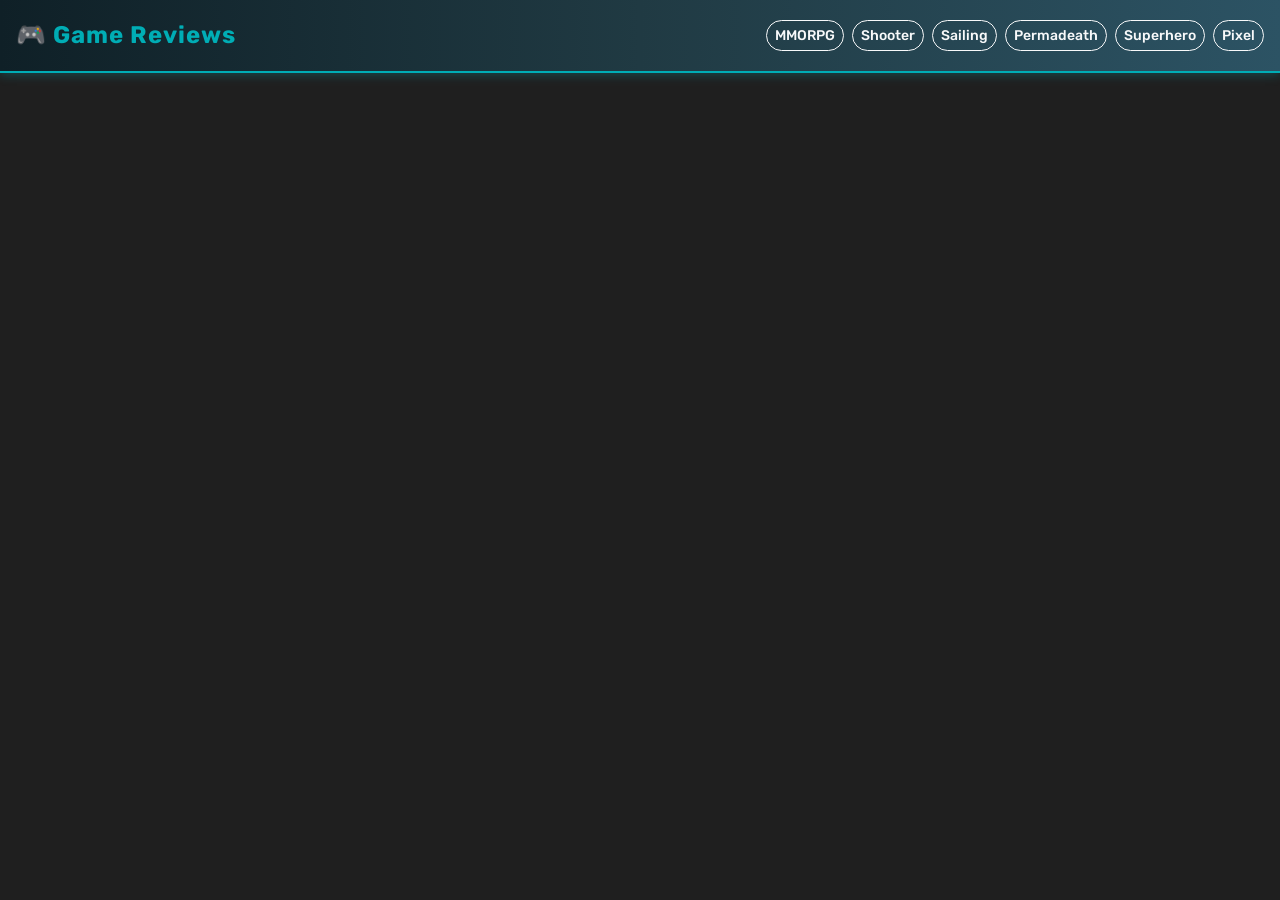
==== index.html @ 243c8847 "Initial commit" ====
<!DOCTYPE html>
<html lang="en">
<head>
  <meta charset="UTF-8" />
  <meta name="viewport" content="width=device-width, initial-scale=1.0" />
  <title>Game Reviews</title>
  <link href="https://cdn.jsdelivr.net/npm/bootstrap@5.3.0/dist/css/bootstrap.min.css" rel="stylesheet">
  <link href="https://fonts.googleapis.com/css2?family=Rubik:wght@400;600&display=swap" rel="stylesheet">
  <link rel="stylesheet" href="style.css" />
</head>
<body>
  <nav class="navbar navbar-dark bg-dark px-3">
    <span class="navbar-brand mb-0 h1">🎮 Game Reviews</span>
    <div class="d-flex gap-2 genre-buttons">
      <button class="btn btn-outline-light btn-sm" data-genre="mmorpg">MMORPG</button>
      <button class="btn btn-outline-light btn-sm" data-genre="shooter">Shooter</button>
      <button class="btn btn-outline-light btn-sm" data-genre="sailing">Sailing</button>
      <button class="btn btn-outline-light btn-sm" data-genre="permadeath">Permadeath</button>
      <button class="btn btn-outline-light btn-sm" data-genre="superhero">Superhero</button>
      <button class="btn btn-outline-light btn-sm" data-genre="pixel">Pixel</button>
    </div>
  </nav>

  <main class="container my-4">
    <section id="games-section" class="row g-4"></section>
    <section id="details-section" class="d-none"></section>
  </main>

  <script src="script.js"></script>
</body>
</html>
---- style.css ----
body {
  font-family: 'Rubik', sans-serif;
  background-color: #1f1f1f;
  color: #ffffff;
}

.navbar {
  background: linear-gradient(to right, #0f2027, #203a43, #2c5364);
  padding: 1rem 2rem;
  border-bottom: 2px solid #00adb5;
  box-shadow: 0 2px 10px rgba(0, 173, 181, 0.3);
  z-index: 1000;
}

.navbar-brand {
  font-size: 1.5rem;
  font-weight: bold;
  color: #00adb5 !important;
  letter-spacing: 1px;
}

.navbar-toggler {
  border: none;
  outline: none;
}

.navbar-toggler-icon {
  background-image: url("data:image/svg+xml,%3csvg xmlns='http://www.w3.org/2000/svg' viewBox='0 0 30 30'%3e%3cpath stroke='rgba(255,255,255,0.7)' stroke-width='2' d='M4 7h22M4 15h22M4 23h22'/%3e%3c/svg%3e");
}

.navbar-collapse {
  justify-content: flex-end;
}

.navbar-nav .nav-link {
  color: #ffffff !important;
  margin-left: 1rem;
  transition: color 0.3s;
  font-weight: 500;
}

.navbar-nav .nav-link:hover {
  color: #00adb5 !important;
}

.genre-buttons button {
  font-weight: 500;
  border-radius: 20px;
  transition: background-color 0.3s;
}

.genre-buttons button:hover {
  background-color: #00adb5;
  color: white;
}

.card {
  background: linear-gradient(145deg, #2a2a2a, #1c1c1c);
  border: none;
  border-radius: 20px;
  box-shadow: 0 10px 25px rgba(0, 173, 181, 0.2);
  overflow: hidden;
  transition: transform 0.3s, box-shadow 0.3s;
}

.card:hover {
  transform: translateY(-8px);
  box-shadow: 0 15px 30px rgba(0, 173, 181, 0.4);
}

.card-img-top {
  height: 180px;
  object-fit: cover;
  width: 100%;
  border-bottom: 2px solid #00adb5;
}

.card-body {
  padding: 1.25rem;
}

.card-title {
  color: #00adb5;
  font-weight: 600;
  font-size: 1.2rem;
}

.card-text {
  color: #ccc;
  margin-bottom: 0.75rem;
}

.tag {
  background-color: #00adb5;
  padding: 0.3rem 0.7rem;
  border-radius: 12px;
  font-size: 0.75rem;
  margin-right: 0.4rem;
  display: inline-block;
  color: #fff;
}

#details-section {
  background-color: #2c2c2c;
  padding: 2rem;
  border-radius: 15px;
  box-shadow: 0 0 10px rgba(0, 173, 181, 0.3);
}

#details-section h2 {
  color: #00adb5;
  font-weight: 600;
}

.btn-back {
  margin-top: 1rem;
  background-color: #00adb5;
  border: none;
  border-radius: 20px;
  color: white;
  padding: 0.5rem 1.5rem;
  font-weight: 500;
}

.btn-back:hover {
  background-color: #019ca6;
}
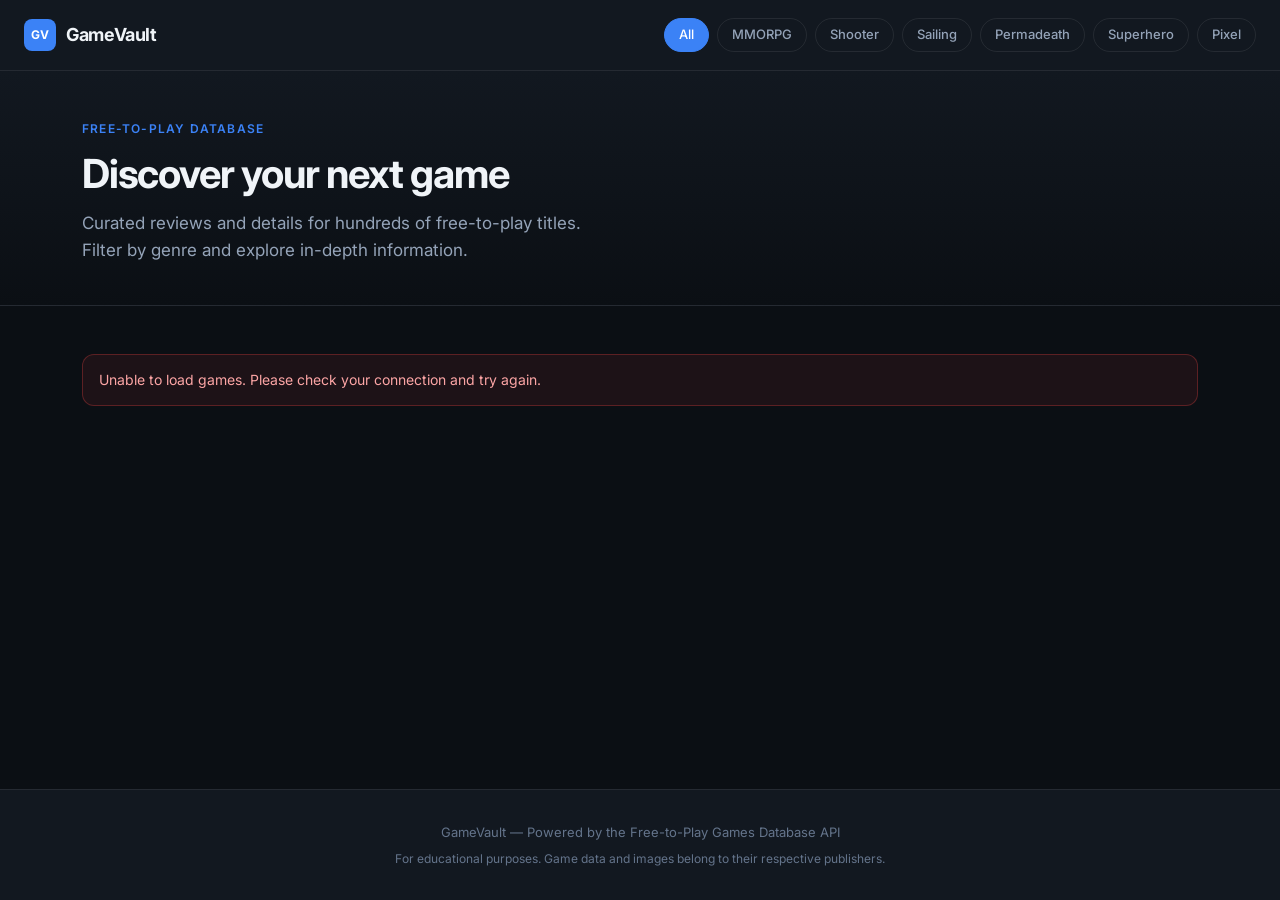
==== commit 108e05ec: "Remove duplicate folder" ====
--- a/index.html
+++ b/index.html
@@ -3,29 +3,70 @@
 <head>
   <meta charset="UTF-8" />
   <meta name="viewport" content="width=device-width, initial-scale=1.0" />
-  <title>Game Reviews</title>
+  <meta name="description" content="Browse and review free-to-play games across MMORPG, shooter, sailing, and more." />
+  <title>GameVault — Free-to-Play Game Reviews</title>
   <link href="https://cdn.jsdelivr.net/npm/bootstrap@5.3.0/dist/css/bootstrap.min.css" rel="stylesheet">
-  <link href="https://fonts.googleapis.com/css2?family=Rubik:wght@400;600&display=swap" rel="stylesheet">
+  <link href="https://fonts.googleapis.com/css2?family=Inter:wght@400;500;600;700&display=swap" rel="stylesheet">
   <link rel="stylesheet" href="style.css" />
 </head>
 <body>
-  <nav class="navbar navbar-dark bg-dark px-3">
-    <span class="navbar-brand mb-0 h1">🎮 Game Reviews</span>
-    <div class="d-flex gap-2 genre-buttons">
-      <button class="btn btn-outline-light btn-sm" data-genre="mmorpg">MMORPG</button>
-      <button class="btn btn-outline-light btn-sm" data-genre="shooter">Shooter</button>
-      <button class="btn btn-outline-light btn-sm" data-genre="sailing">Sailing</button>
-      <button class="btn btn-outline-light btn-sm" data-genre="permadeath">Permadeath</button>
-      <button class="btn btn-outline-light btn-sm" data-genre="superhero">Superhero</button>
-      <button class="btn btn-outline-light btn-sm" data-genre="pixel">Pixel</button>
-    </div>
-  </nav>
+  <header>
+    <nav class="navbar navbar-expand-lg navbar-dark">
+      <div class="container-fluid px-4">
+        <a class="navbar-brand" href="#">
+          <span class="brand-mark">GV</span>
+          GameVault
+        </a>
+        <button class="navbar-toggler" type="button" data-bs-toggle="collapse" data-bs-target="#navbarNav" aria-controls="navbarNav" aria-expanded="false" aria-label="Toggle navigation">
+          <span class="navbar-toggler-icon"></span>
+        </button>
+        <div class="collapse navbar-collapse" id="navbarNav">
+          <div class="genre-buttons ms-lg-auto d-flex flex-wrap gap-2 justify-content-center justify-content-lg-end">
+            <button class="btn btn-genre active" data-genre="">All</button>
+            <button class="btn btn-genre" data-genre="mmorpg">MMORPG</button>
+            <button class="btn btn-genre" data-genre="shooter">Shooter</button>
+            <button class="btn btn-genre" data-genre="sailing">Sailing</button>
+            <button class="btn btn-genre" data-genre="permadeath">Permadeath</button>
+            <button class="btn btn-genre" data-genre="superhero">Superhero</button>
+            <button class="btn btn-genre" data-genre="pixel">Pixel</button>
+          </div>
+        </div>
+      </div>
+    </nav>
 
-  <main class="container my-4">
+    <section class="hero">
+      <div class="container">
+        <p class="hero-eyebrow">Free-to-Play Database</p>
+        <h1 class="hero-title">Discover your next game</h1>
+        <p class="hero-subtitle">Curated reviews and details for hundreds of free-to-play titles. Filter by genre and explore in-depth information.</p>
+      </div>
+    </section>
+  </header>
+
+  <main class="container my-5">
+    <div id="status-bar" class="status-bar d-none" role="status" aria-live="polite"></div>
+
     <section id="games-section" class="row g-4"></section>
-    <section id="details-section" class="d-none"></section>
+
+    <section id="details-section" class="d-none">
+      <button class="btn btn-back" type="button" aria-label="Back to game list">
+        <svg width="16" height="16" viewBox="0 0 16 16" fill="currentColor" aria-hidden="true">
+          <path fill-rule="evenodd" d="M15 8a.5.5 0 0 0-.5-.5H2.707l3.147-3.146a.5.5 0 1 0-.708-.708l-4 4a.5.5 0 0 0 0 .708l4 4a.5.5 0 0 0 .708-.708L2.707 8.5H14.5A.5.5 0 0 0 15 8z"/>
+        </svg>
+        Back to catalog
+      </button>
+      <div id="details-content"></div>
+    </section>
   </main>
 
+  <footer class="site-footer">
+    <div class="container">
+      <p>GameVault &mdash; Powered by the Free-to-Play Games Database API</p>
+      <p class="footer-note">For educational purposes. Game data and images belong to their respective publishers.</p>
+    </div>
+  </footer>
+
+  <script src="https://cdn.jsdelivr.net/npm/bootstrap@5.3.0/dist/js/bootstrap.bundle.min.js"></script>
   <script src="script.js"></script>
 </body>
 </html>
--- a/style.css
+++ b/style.css
@@ -1,78 +1,189 @@
+:root {
+  --bg-primary: #0b0f14;
+  --bg-secondary: #121820;
+  --bg-card: #161d27;
+  --bg-elevated: #1c2533;
+  --border: rgba(255, 255, 255, 0.08);
+  --text-primary: #f0f4f8;
+  --text-secondary: #94a3b8;
+  --text-muted: #64748b;
+  --accent: #3b82f6;
+  --accent-hover: #2563eb;
+  --accent-soft: rgba(59, 130, 246, 0.12);
+  --radius-sm: 8px;
+  --radius-md: 12px;
+  --radius-lg: 16px;
+  --shadow: 0 4px 24px rgba(0, 0, 0, 0.35);
+  --transition: 0.2s ease;
+}
+
+*,
+*::before,
+*::after {
+  box-sizing: border-box;
+}
+
 body {
-  font-family: 'Rubik', sans-serif;
-  background-color: #1f1f1f;
-  color: #ffffff;
-}
-
+  font-family: 'Inter', -apple-system, BlinkMacSystemFont, 'Segoe UI', sans-serif;
+  background-color: var(--bg-primary);
+  color: var(--text-primary);
+  line-height: 1.6;
+  min-height: 100vh;
+  display: flex;
+  flex-direction: column;
+}
+
+/* Navbar */
 .navbar {
-  background: linear-gradient(to right, #0f2027, #203a43, #2c5364);
-  padding: 1rem 2rem;
-  border-bottom: 2px solid #00adb5;
-  box-shadow: 0 2px 10px rgba(0, 173, 181, 0.3);
-  z-index: 1000;
+  background: var(--bg-secondary);
+  border-bottom: 1px solid var(--border);
+  padding: 0.875rem 0;
 }
 
 .navbar-brand {
-  font-size: 1.5rem;
-  font-weight: bold;
-  color: #00adb5 !important;
-  letter-spacing: 1px;
+  display: flex;
+  align-items: center;
+  gap: 0.625rem;
+  font-size: 1.125rem;
+  font-weight: 700;
+  color: var(--text-primary) !important;
+  letter-spacing: -0.02em;
+  text-decoration: none;
+}
+
+.brand-mark {
+  display: inline-flex;
+  align-items: center;
+  justify-content: center;
+  width: 2rem;
+  height: 2rem;
+  background: var(--accent);
+  color: #fff;
+  font-size: 0.75rem;
+  font-weight: 700;
+  border-radius: var(--radius-sm);
 }
 
 .navbar-toggler {
-  border: none;
-  outline: none;
-}
-
-.navbar-toggler-icon {
-  background-image: url("data:image/svg+xml,%3csvg xmlns='http://www.w3.org/2000/svg' viewBox='0 0 30 30'%3e%3cpath stroke='rgba(255,255,255,0.7)' stroke-width='2' d='M4 7h22M4 15h22M4 23h22'/%3e%3c/svg%3e");
-}
-
-.navbar-collapse {
-  justify-content: flex-end;
-}
-
-.navbar-nav .nav-link {
-  color: #ffffff !important;
-  margin-left: 1rem;
-  transition: color 0.3s;
+  border: 1px solid var(--border);
+  padding: 0.375rem 0.5rem;
+}
+
+.navbar-toggler:focus {
+  box-shadow: 0 0 0 3px var(--accent-soft);
+}
+
+/* Hero */
+.hero {
+  background: linear-gradient(180deg, var(--bg-secondary) 0%, var(--bg-primary) 100%);
+  border-bottom: 1px solid var(--border);
+  padding: 3rem 0 2.5rem;
+}
+
+.hero-eyebrow {
+  font-size: 0.75rem;
+  font-weight: 600;
+  text-transform: uppercase;
+  letter-spacing: 0.1em;
+  color: var(--accent);
+  margin-bottom: 0.75rem;
+}
+
+.hero-title {
+  font-size: clamp(1.75rem, 4vw, 2.5rem);
+  font-weight: 700;
+  letter-spacing: -0.03em;
+  margin-bottom: 0.75rem;
+  color: var(--text-primary);
+}
+
+.hero-subtitle {
+  font-size: 1.0625rem;
+  color: var(--text-secondary);
+  max-width: 540px;
+  margin: 0;
+}
+
+/* Genre filters */
+.btn-genre {
+  font-size: 0.8125rem;
   font-weight: 500;
-}
-
-.navbar-nav .nav-link:hover {
-  color: #00adb5 !important;
-}
-
-.genre-buttons button {
-  font-weight: 500;
-  border-radius: 20px;
-  transition: background-color 0.3s;
-}
-
-.genre-buttons button:hover {
-  background-color: #00adb5;
-  color: white;
-}
-
+  color: var(--text-secondary);
+  background: transparent;
+  border: 1px solid var(--border);
+  border-radius: 999px;
+  padding: 0.375rem 0.875rem;
+  transition: color var(--transition), background var(--transition), border-color var(--transition);
+}
+
+.btn-genre:hover {
+  color: var(--text-primary);
+  background: var(--bg-elevated);
+  border-color: rgba(255, 255, 255, 0.15);
+}
+
+.btn-genre.active {
+  color: #fff;
+  background: var(--accent);
+  border-color: var(--accent);
+}
+
+/* Status bar */
+.status-bar {
+  display: flex;
+  align-items: center;
+  gap: 0.75rem;
+  padding: 0.875rem 1rem;
+  background: var(--bg-elevated);
+  border: 1px solid var(--border);
+  border-radius: var(--radius-md);
+  color: var(--text-secondary);
+  font-size: 0.875rem;
+  margin-bottom: 1.5rem;
+}
+
+.status-bar.error {
+  color: #fca5a5;
+  border-color: rgba(239, 68, 68, 0.3);
+  background: rgba(239, 68, 68, 0.08);
+}
+
+.spinner {
+  width: 1rem;
+  height: 1rem;
+  border: 2px solid var(--border);
+  border-top-color: var(--accent);
+  border-radius: 50%;
+  animation: spin 0.7s linear infinite;
+  flex-shrink: 0;
+}
+
+@keyframes spin {
+  to { transform: rotate(360deg); }
+}
+
+/* Game cards */
 .card {
-  background: linear-gradient(145deg, #2a2a2a, #1c1c1c);
-  border: none;
-  border-radius: 20px;
-  box-shadow: 0 10px 25px rgba(0, 173, 181, 0.2);
+  background: var(--bg-card);
+  border: 1px solid var(--border);
+  border-radius: var(--radius-lg);
+  box-shadow: var(--shadow);
   overflow: hidden;
-  transition: transform 0.3s, box-shadow 0.3s;
+  cursor: pointer;
+  transition: transform var(--transition), border-color var(--transition), box-shadow var(--transition);
 }
 
 .card:hover {
-  transform: translateY(-8px);
-  box-shadow: 0 15px 30px rgba(0, 173, 181, 0.4);
+  transform: translateY(-4px);
+  border-color: rgba(59, 130, 246, 0.35);
+  box-shadow: 0 8px 32px rgba(0, 0, 0, 0.45);
 }
 
 .card-img-top {
-  height: 180px;
+  height: 200px;
   object-fit: cover;
   width: 100%;
-  border-bottom: 2px solid #00adb5;
+  border-bottom: 1px solid var(--border);
 }
 
 .card-body {
@@ -80,48 +191,219 @@
 }
 
 .card-title {
-  color: #00adb5;
+  color: var(--text-primary);
   font-weight: 600;
-  font-size: 1.2rem;
+  font-size: 1.0625rem;
+  letter-spacing: -0.01em;
+  margin-bottom: 0.5rem;
+  line-height: 1.35;
 }
 
 .card-text {
-  color: #ccc;
-  margin-bottom: 0.75rem;
+  color: var(--text-secondary);
+  font-size: 0.875rem;
+  margin-bottom: 1rem;
+  display: -webkit-box;
+  -webkit-line-clamp: 3;
+  -webkit-box-orient: vertical;
+  overflow: hidden;
 }
 
 .tag {
-  background-color: #00adb5;
-  padding: 0.3rem 0.7rem;
-  border-radius: 12px;
+  display: inline-block;
+  background: var(--accent-soft);
+  color: var(--accent);
+  padding: 0.25rem 0.625rem;
+  border-radius: 999px;
   font-size: 0.75rem;
-  margin-right: 0.4rem;
-  display: inline-block;
+  font-weight: 500;
+}
+
+/* Skeleton loading */
+.skeleton-card {
+  background: var(--bg-card);
+  border: 1px solid var(--border);
+  border-radius: var(--radius-lg);
+  overflow: hidden;
+}
+
+.skeleton-img {
+  height: 200px;
+  background: linear-gradient(90deg, var(--bg-elevated) 25%, #243044 50%, var(--bg-elevated) 75%);
+  background-size: 200% 100%;
+  animation: shimmer 1.4s infinite;
+}
+
+.skeleton-body {
+  padding: 1.25rem;
+}
+
+.skeleton-line {
+  height: 0.875rem;
+  background: var(--bg-elevated);
+  border-radius: 4px;
+  margin-bottom: 0.625rem;
+  animation: shimmer 1.4s infinite;
+  background: linear-gradient(90deg, var(--bg-elevated) 25%, #243044 50%, var(--bg-elevated) 75%);
+  background-size: 200% 100%;
+}
+
+.skeleton-line.short { width: 60%; }
+.skeleton-line.medium { width: 85%; }
+
+@keyframes shimmer {
+  0% { background-position: 200% 0; }
+  100% { background-position: -200% 0; }
+}
+
+/* Details section */
+#details-section {
+  background: var(--bg-card);
+  border: 1px solid var(--border);
+  border-radius: var(--radius-lg);
+  padding: 2rem;
+  box-shadow: var(--shadow);
+}
+
+.details-layout {
+  display: grid;
+  grid-template-columns: 1fr;
+  gap: 2rem;
+  margin-top: 1.5rem;
+}
+
+@media (min-width: 768px) {
+  .details-layout {
+    grid-template-columns: 320px 1fr;
+    align-items: start;
+  }
+}
+
+.details-img {
+  width: 100%;
+  border-radius: var(--radius-md);
+  border: 1px solid var(--border);
+  aspect-ratio: 16 / 9;
+  object-fit: cover;
+}
+
+.details-title {
+  font-size: 1.75rem;
+  font-weight: 700;
+  letter-spacing: -0.02em;
+  color: var(--text-primary);
+  margin-bottom: 1rem;
+}
+
+.details-description {
+  color: var(--text-secondary);
+  font-size: 0.9375rem;
+  line-height: 1.7;
+  margin-bottom: 1.5rem;
+}
+
+.details-meta {
+  display: flex;
+  flex-wrap: wrap;
+  gap: 0.75rem;
+  margin-bottom: 1.75rem;
+}
+
+.meta-item {
+  display: flex;
+  flex-direction: column;
+  gap: 0.125rem;
+  padding: 0.75rem 1rem;
+  background: var(--bg-elevated);
+  border: 1px solid var(--border);
+  border-radius: var(--radius-sm);
+  min-width: 120px;
+}
+
+.meta-label {
+  font-size: 0.6875rem;
+  font-weight: 600;
+  text-transform: uppercase;
+  letter-spacing: 0.06em;
+  color: var(--text-muted);
+}
+
+.meta-value {
+  font-size: 0.875rem;
+  font-weight: 500;
+  color: var(--text-primary);
+}
+
+.btn-play {
+  display: inline-flex;
+  align-items: center;
+  gap: 0.5rem;
+  background: var(--accent);
   color: #fff;
-}
-
-#details-section {
-  background-color: #2c2c2c;
-  padding: 2rem;
-  border-radius: 15px;
-  box-shadow: 0 0 10px rgba(0, 173, 181, 0.3);
-}
-
-#details-section h2 {
-  color: #00adb5;
+  border: none;
+  border-radius: var(--radius-sm);
+  padding: 0.625rem 1.25rem;
+  font-size: 0.875rem;
   font-weight: 600;
+  text-decoration: none;
+  transition: background var(--transition);
+}
+
+.btn-play:hover {
+  background: var(--accent-hover);
+  color: #fff;
 }
 
 .btn-back {
-  margin-top: 1rem;
-  background-color: #00adb5;
-  border: none;
-  border-radius: 20px;
-  color: white;
-  padding: 0.5rem 1.5rem;
+  display: inline-flex;
+  align-items: center;
+  gap: 0.5rem;
+  background: transparent;
+  color: var(--text-secondary);
+  border: 1px solid var(--border);
+  border-radius: var(--radius-sm);
+  padding: 0.5rem 1rem;
+  font-size: 0.875rem;
   font-weight: 500;
+  transition: color var(--transition), border-color var(--transition);
 }
 
 .btn-back:hover {
-  background-color: #019ca6;
-}
+  color: var(--text-primary);
+  border-color: rgba(255, 255, 255, 0.2);
+  background: var(--bg-elevated);
+}
+
+/* Empty state */
+.empty-state {
+  text-align: center;
+  padding: 4rem 2rem;
+  color: var(--text-secondary);
+}
+
+.empty-state h3 {
+  font-size: 1.125rem;
+  font-weight: 600;
+  color: var(--text-primary);
+  margin-bottom: 0.5rem;
+}
+
+/* Footer */
+.site-footer {
+  margin-top: auto;
+  padding: 2rem 0;
+  border-top: 1px solid var(--border);
+  background: var(--bg-secondary);
+}
+
+.site-footer p {
+  margin: 0;
+  font-size: 0.8125rem;
+  color: var(--text-muted);
+  text-align: center;
+}
+
+.footer-note {
+  margin-top: 0.375rem !important;
+  font-size: 0.75rem !important;
+}
